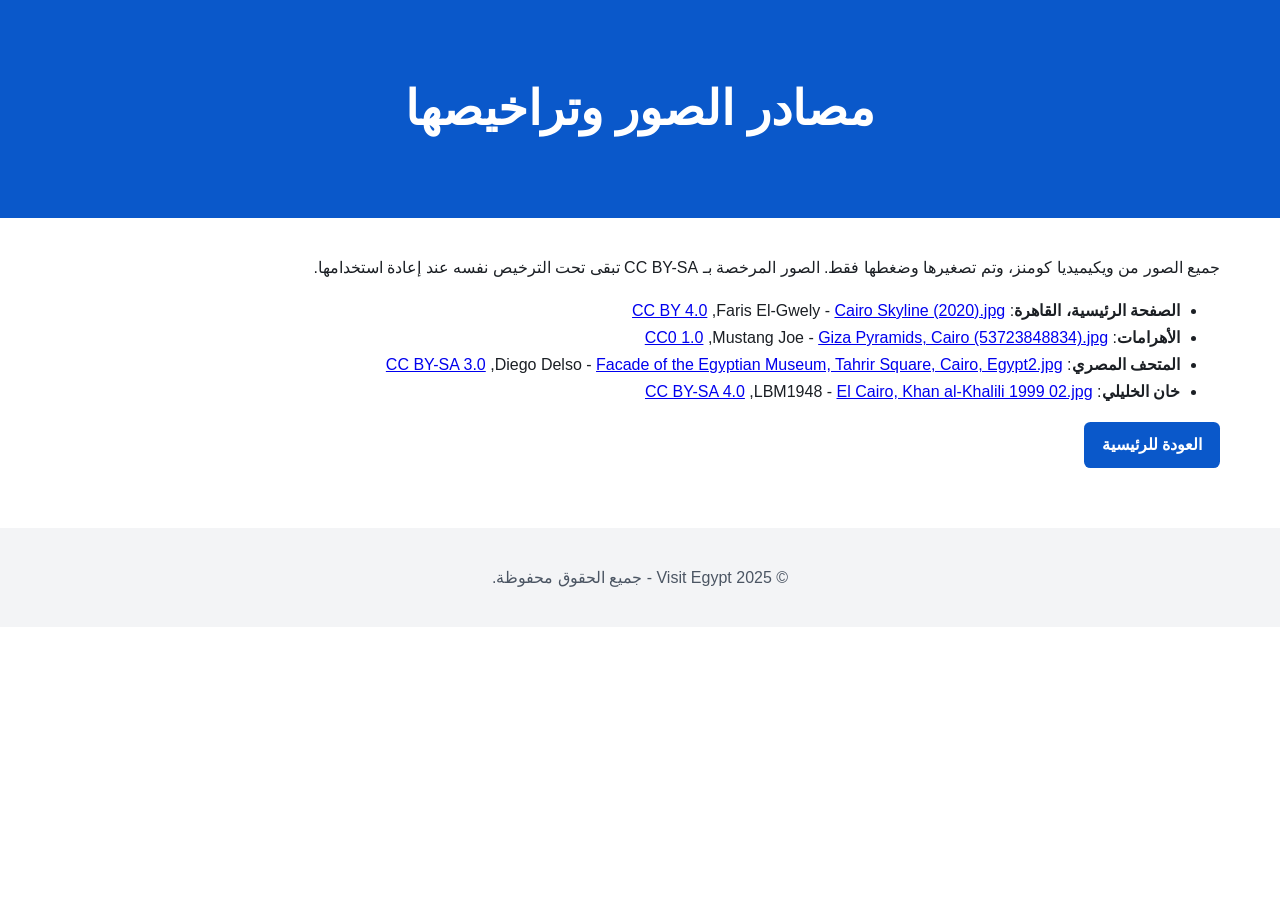
==== attribution.html @ d6429fdc "Replace photos with attributed Wikimedia Commons images; add attribution page" ====
<!DOCTYPE html>
<html lang="ar" dir="rtl">
<head>
    <meta charset="UTF-8">
    <meta name="viewport" content="width=device-width, initial-scale=1.0">
    <meta name="color-scheme" content="light dark">
    <title>مصادر الصور | Visit Egypt</title>
    <link rel="stylesheet" href="styles.css">
</head>
<body>
    <header class="hero">
        <div class="container">
            <h1>مصادر الصور وتراخيصها</h1>
        </div>
    </header>
    <main>
        <section>
            <div class="container">
                <p>جميع الصور من ويكيميديا كومنز، وتم تصغيرها وضغطها فقط. الصور المرخصة بـ CC BY-SA تبقى تحت الترخيص نفسه عند إعادة استخدامها.</p>
                <ul>
                    <li><strong>الصفحة الرئيسية، القاهرة</strong>: <a href="https://commons.wikimedia.org/wiki/File:Cairo_Skyline_(2020).jpg" lang="en" dir="ltr">Cairo Skyline (2020).jpg</a> - <span lang="en" dir="ltr">Faris El-Gwely</span>, <a href="https://creativecommons.org/licenses/by/4.0" lang="en" dir="ltr">CC BY 4.0</a></li>
                    <li><strong>الأهرامات</strong>: <a href="https://commons.wikimedia.org/wiki/File:Giza_Pyramids,_Cairo_(53723848834).jpg" lang="en" dir="ltr">Giza Pyramids, Cairo (53723848834).jpg</a> - <span lang="en" dir="ltr">Mustang Joe</span>, <a href="https://creativecommons.org/publicdomain/zero/1.0/" lang="en" dir="ltr">CC0 1.0</a></li>
                    <li><strong>المتحف المصري</strong>: <a href="https://commons.wikimedia.org/wiki/File:Facade_of_the_Egyptian_Museum,_Tahrir_Square,_Cairo,_Egypt2.jpg" lang="en" dir="ltr">Facade of the Egyptian Museum, Tahrir Square, Cairo, Egypt2.jpg</a> - <span lang="en" dir="ltr">Diego Delso</span>, <a href="https://creativecommons.org/licenses/by-sa/3.0" lang="en" dir="ltr">CC BY-SA 3.0</a></li>
                    <li><strong>خان الخليلي</strong>: <a href="https://commons.wikimedia.org/wiki/File:El_Cairo,_Khan_al-Khalili_1999_02.jpg" lang="en" dir="ltr">El Cairo, Khan al-Khalili 1999 02.jpg</a> - <span lang="en" dir="ltr">LBM1948</span>, <a href="https://creativecommons.org/licenses/by-sa/4.0" lang="en" dir="ltr">CC BY-SA 4.0</a></li>
                </ul>
                <p><a href="index.html" class="btn">العودة للرئيسية</a></p>
            </div>
        </section>
    </main>
    <footer>
        <p>© 2025 Visit Egypt - جميع الحقوق محفوظة.</p>
    </footer>
</body>
</html>
---- styles.css ----
:root {
    --brand: #0a58ca;
    --brand-dark: #084298;
    --accent: #ffd43b;
    --text: #1b1f24;
    --muted: #4b5563;
    --bg: #ffffff;
    --surface: #f3f4f6;
}

@media (prefers-color-scheme: dark) {
    :root {
        --brand: #6ea8fe;
        --brand-dark: #9ec5fe;
        --text: #e5e7eb;
        --muted: #b6bcc6;
        --bg: #111418;
        --surface: #1b2027;
    }
}

*, *::before, *::after {
    box-sizing: border-box;
}

body {
    font-family: "Segoe UI", Tahoma, Arial, sans-serif;
    line-height: 1.7;
    margin: 0;
    color: var(--text);
    background: var(--bg);
}

.skip-link {
    position: absolute;
    inset-inline-start: 1rem;
    top: -4rem;
    background: var(--accent);
    color: #000;
    padding: 0.5rem 1rem;
    border-radius: 0.25rem;
    z-index: 10;
}

.skip-link:focus {
    top: 1rem;
}

a:focus-visible {
    outline: 3px solid var(--accent);
    outline-offset: 3px;
}

.hero {
    background-color: #0a58ca;
    color: #fff;
    text-align: center;
    padding: 3rem 0;
}

.hero h1 {
    font-size: clamp(2rem, 6vw, 3rem);
    margin: 0;
}

.hero p {
    font-size: clamp(1.05rem, 3vw, 1.5rem);
    margin: 0.75rem 0 1.5rem;
}

.btn {
    display: inline-block;
    background-color: var(--brand);
    color: #fff;
    padding: 0.6rem 1.1rem;
    text-decoration: none;
    border-radius: 0.4rem;
    font-weight: 600;
}

.btn:hover {
    background-color: var(--brand-dark);
}

.hero .btn {
    background-color: var(--accent);
    color: #000;
    font-size: 1.1rem;
}

.hero .btn:hover {
    background-color: #fff;
}

@media (prefers-color-scheme: dark) {
    .btn {
        color: #000;
    }
}

.container {
    max-width: 1200px;
    margin: 0 auto;
    padding: 1.25rem;
}

.cities-grid,
.attractions-grid {
    display: grid;
    grid-template-columns: repeat(auto-fit, minmax(min(100%, 18rem), 1fr));
    gap: 1.25rem;
}

.city,
.attraction {
    background: var(--surface);
    border-radius: 0.75rem;
    padding: 1rem;
}

.city img,
.attraction img {
    display: block;
    width: 100%;
    height: 14rem;
    object-fit: cover;
    border-radius: 0.5rem;
}

.city h3,
.attraction h3 {
    font-size: 1.4rem;
    margin: 0.75rem 0 0.25rem;
}

.city p,
.attraction p {
    margin: 0.25rem 0 0.75rem;
    color: var(--muted);
}

.back-link {
    margin-top: 1.5rem;
}

footer {
    text-align: center;
    padding: 1.25rem;
    background: var(--surface);
    margin-top: 1.5rem;
    color: var(--muted);
}

@media (prefers-reduced-motion: no-preference) {
    html {
        scroll-behavior: smooth;
    }
}
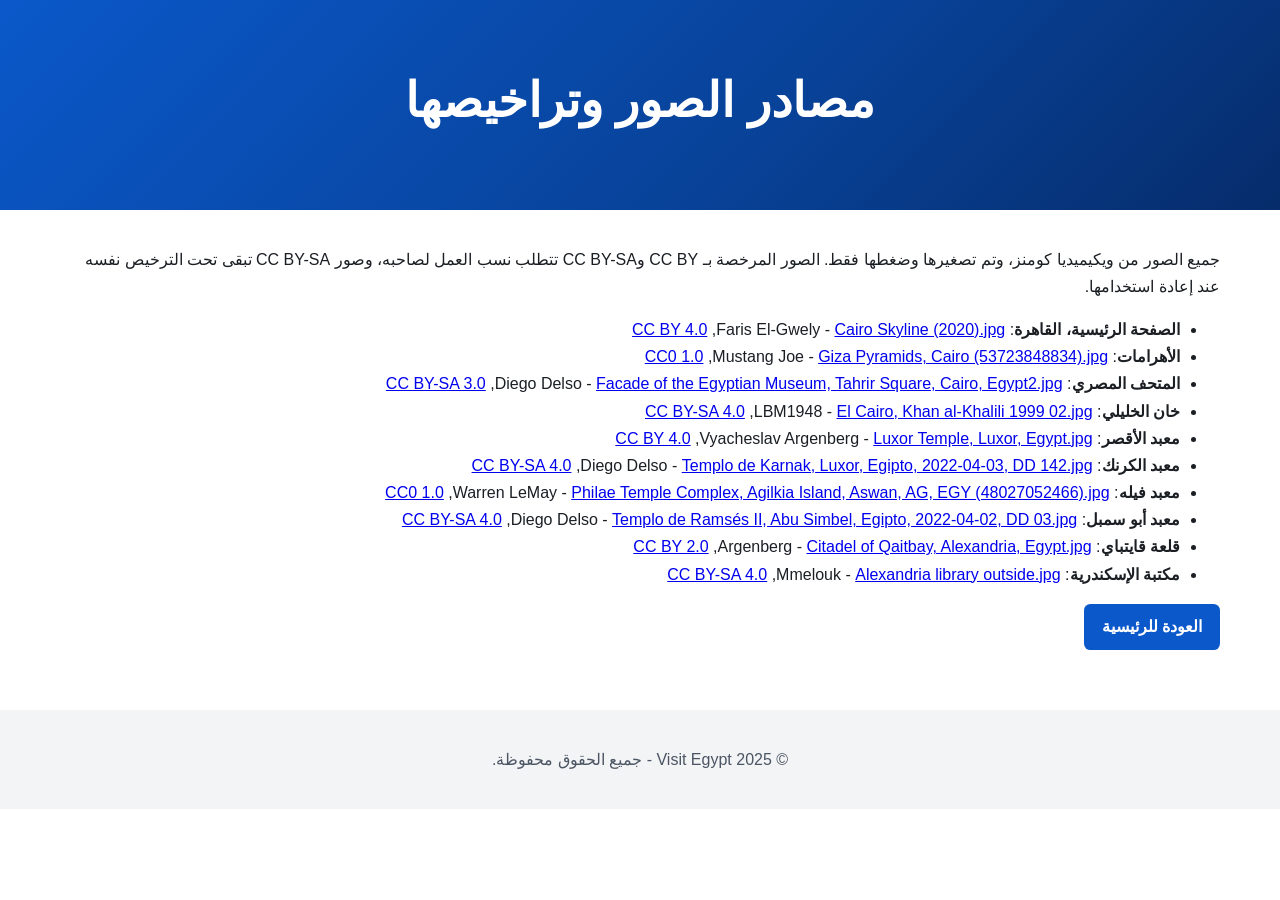
==== commit 3fba5d40: "Add Luxor, Aswan and Alexandria pages, new photos and navigation - three new city pages with six cre" ====
--- a/attribution.html
+++ b/attribution.html
@@ -16,12 +16,18 @@
     <main>
         <section>
             <div class="container">
-                <p>جميع الصور من ويكيميديا كومنز، وتم تصغيرها وضغطها فقط. الصور المرخصة بـ CC BY-SA تبقى تحت الترخيص نفسه عند إعادة استخدامها.</p>
+                <p>جميع الصور من ويكيميديا كومنز، وتم تصغيرها وضغطها فقط. الصور المرخصة بـ CC BY وCC BY-SA تتطلب نسب العمل لصاحبه، وصور CC BY-SA تبقى تحت الترخيص نفسه عند إعادة استخدامها.</p>
                 <ul>
                     <li><strong>الصفحة الرئيسية، القاهرة</strong>: <a href="https://commons.wikimedia.org/wiki/File:Cairo_Skyline_(2020).jpg" lang="en" dir="ltr">Cairo Skyline (2020).jpg</a> - <span lang="en" dir="ltr">Faris El-Gwely</span>, <a href="https://creativecommons.org/licenses/by/4.0" lang="en" dir="ltr">CC BY 4.0</a></li>
                     <li><strong>الأهرامات</strong>: <a href="https://commons.wikimedia.org/wiki/File:Giza_Pyramids,_Cairo_(53723848834).jpg" lang="en" dir="ltr">Giza Pyramids, Cairo (53723848834).jpg</a> - <span lang="en" dir="ltr">Mustang Joe</span>, <a href="https://creativecommons.org/publicdomain/zero/1.0/" lang="en" dir="ltr">CC0 1.0</a></li>
                     <li><strong>المتحف المصري</strong>: <a href="https://commons.wikimedia.org/wiki/File:Facade_of_the_Egyptian_Museum,_Tahrir_Square,_Cairo,_Egypt2.jpg" lang="en" dir="ltr">Facade of the Egyptian Museum, Tahrir Square, Cairo, Egypt2.jpg</a> - <span lang="en" dir="ltr">Diego Delso</span>, <a href="https://creativecommons.org/licenses/by-sa/3.0" lang="en" dir="ltr">CC BY-SA 3.0</a></li>
                     <li><strong>خان الخليلي</strong>: <a href="https://commons.wikimedia.org/wiki/File:El_Cairo,_Khan_al-Khalili_1999_02.jpg" lang="en" dir="ltr">El Cairo, Khan al-Khalili 1999 02.jpg</a> - <span lang="en" dir="ltr">LBM1948</span>, <a href="https://creativecommons.org/licenses/by-sa/4.0" lang="en" dir="ltr">CC BY-SA 4.0</a></li>
+                    <li><strong>معبد الأقصر</strong>: <a href="https://commons.wikimedia.org/wiki/File:Luxor_Temple,_Luxor,_Egypt.jpg" lang="en" dir="ltr">Luxor Temple, Luxor, Egypt.jpg</a> - <span lang="en" dir="ltr">Vyacheslav Argenberg</span>, <a href="https://creativecommons.org/licenses/by/4.0" lang="en" dir="ltr">CC BY 4.0</a></li>
+                    <li><strong>معبد الكرنك</strong>: <a href="https://commons.wikimedia.org/wiki/File:Templo_de_Karnak,_Luxor,_Egipto,_2022-04-03,_DD_142.jpg" lang="en" dir="ltr">Templo de Karnak, Luxor, Egipto, 2022-04-03, DD 142.jpg</a> - <span lang="en" dir="ltr">Diego Delso</span>, <a href="https://creativecommons.org/licenses/by-sa/4.0" lang="en" dir="ltr">CC BY-SA 4.0</a></li>
+                    <li><strong>معبد فيله</strong>: <a href="https://commons.wikimedia.org/wiki/File:Philae_Temple_Complex,_Agilkia_Island,_Aswan,_AG,_EGY_(48027052466).jpg" lang="en" dir="ltr">Philae Temple Complex, Agilkia Island, Aswan, AG, EGY (48027052466).jpg</a> - <span lang="en" dir="ltr">Warren LeMay</span>, <a href="https://creativecommons.org/publicdomain/zero/1.0" lang="en" dir="ltr">CC0 1.0</a></li>
+                    <li><strong>معبد أبو سمبل</strong>: <a href="https://commons.wikimedia.org/wiki/File:Templo_de_Rams%C3%A9s_II,_Abu_Simbel,_Egipto,_2022-04-02,_DD_03.jpg" lang="en" dir="ltr">Templo de Ramsés II, Abu Simbel, Egipto, 2022-04-02, DD 03.jpg</a> - <span lang="en" dir="ltr">Diego Delso</span>, <a href="https://creativecommons.org/licenses/by-sa/4.0" lang="en" dir="ltr">CC BY-SA 4.0</a></li>
+                    <li><strong>قلعة قايتباي</strong>: <a href="https://commons.wikimedia.org/wiki/File:Citadel_of_Qaitbay,_Alexandria,_Egypt.jpg" lang="en" dir="ltr">Citadel of Qaitbay, Alexandria, Egypt.jpg</a> - <span lang="en" dir="ltr">Argenberg</span>, <a href="https://creativecommons.org/licenses/by/2.0" lang="en" dir="ltr">CC BY 2.0</a></li>
+                    <li><strong>مكتبة الإسكندرية</strong>: <a href="https://commons.wikimedia.org/wiki/File:Alexandria_library_outside.jpg" lang="en" dir="ltr">Alexandria library outside.jpg</a> - <span lang="en" dir="ltr">Mmelouk</span>, <a href="https://creativecommons.org/licenses/by-sa/4.0" lang="en" dir="ltr">CC BY-SA 4.0</a></li>
                 </ul>
                 <p><a href="index.html" class="btn">العودة للرئيسية</a></p>
             </div>
--- a/styles.css
+++ b/styles.css
@@ -6,6 +6,7 @@
     --muted: #4b5563;
     --bg: #ffffff;
     --surface: #f3f4f6;
+    --border: #e2e5ea;
 }
 
 @media (prefers-color-scheme: dark) {
@@ -16,6 +17,7 @@
         --muted: #b6bcc6;
         --bg: #111418;
         --surface: #1b2027;
+        --border: #2b323c;
     }
 }
 
@@ -52,10 +54,11 @@
 }
 
 .hero {
-    background-color: #0a58ca;
+    background-color: #084298;
+    background-image: linear-gradient(135deg, #0a58ca 0%, #084298 60%, #062c6b 100%);
     color: #fff;
     text-align: center;
-    padding: 3rem 0;
+    padding: 2.5rem 0 3rem;
 }
 
 .hero h1 {
@@ -107,15 +110,27 @@
 .cities-grid,
 .attractions-grid {
     display: grid;
-    grid-template-columns: repeat(auto-fit, minmax(min(100%, 18rem), 1fr));
+    grid-template-columns: repeat(auto-fit, minmax(min(100%, 16rem), 1fr));
     gap: 1.25rem;
 }
 
 .city,
 .attraction {
     background: var(--surface);
-    border-radius: 0.75rem;
+    border-radius: 0.9rem;
     padding: 1rem;
+    border: 1px solid var(--border);
+    box-shadow: 0 1px 3px rgba(0, 0, 0, 0.08);
+}
+
+.city {
+    display: flex;
+    flex-direction: column;
+}
+
+.city .btn {
+    margin-top: auto;
+    align-self: flex-start;
 }
 
 .city img,
@@ -156,3 +171,89 @@
         scroll-behavior: smooth;
     }
 }
+
+/* Site navigation */
+.site-nav {
+    position: sticky;
+    top: 0;
+    z-index: 5;
+    background: var(--bg);
+    border-bottom: 1px solid var(--border);
+}
+
+.nav-inner {
+    display: flex;
+    align-items: center;
+    justify-content: space-between;
+    gap: 1rem;
+    padding-block: 0.6rem;
+}
+
+.brand {
+    font-weight: 700;
+    font-size: 1.15rem;
+    color: var(--brand);
+    text-decoration: none;
+    white-space: nowrap;
+}
+
+.nav-links {
+    display: flex;
+    gap: 0.25rem;
+    flex-wrap: wrap;
+}
+
+.nav-links a {
+    color: var(--text);
+    text-decoration: none;
+    padding: 0.35rem 0.75rem;
+    border-radius: 999px;
+    white-space: nowrap;
+}
+
+.nav-links a:hover {
+    background: var(--surface);
+}
+
+.nav-links a[aria-current="page"] {
+    background: var(--brand);
+    color: #fff;
+}
+
+@media (prefers-color-scheme: dark) {
+    .nav-links a[aria-current="page"] {
+        color: #000;
+    }
+}
+
+@media (max-width: 40rem) {
+    .nav-inner {
+        flex-direction: column;
+        align-items: stretch;
+        gap: 0.4rem;
+    }
+}
+
+h2 {
+    font-size: clamp(1.5rem, 4vw, 2rem);
+    margin: 0.5rem 0 1.25rem;
+}
+
+@media (prefers-reduced-motion: no-preference) {
+    .city,
+    .attraction {
+        transition: transform 0.2s ease, box-shadow 0.2s ease;
+    }
+
+    .city:hover,
+    .attraction:hover {
+        transform: translateY(-3px);
+        box-shadow: 0 8px 20px rgba(0, 0, 0, 0.15);
+    }
+}
+
+a:focus-visible,
+.btn:focus-visible {
+    outline: 3px solid var(--accent);
+    outline-offset: 3px;
+}
